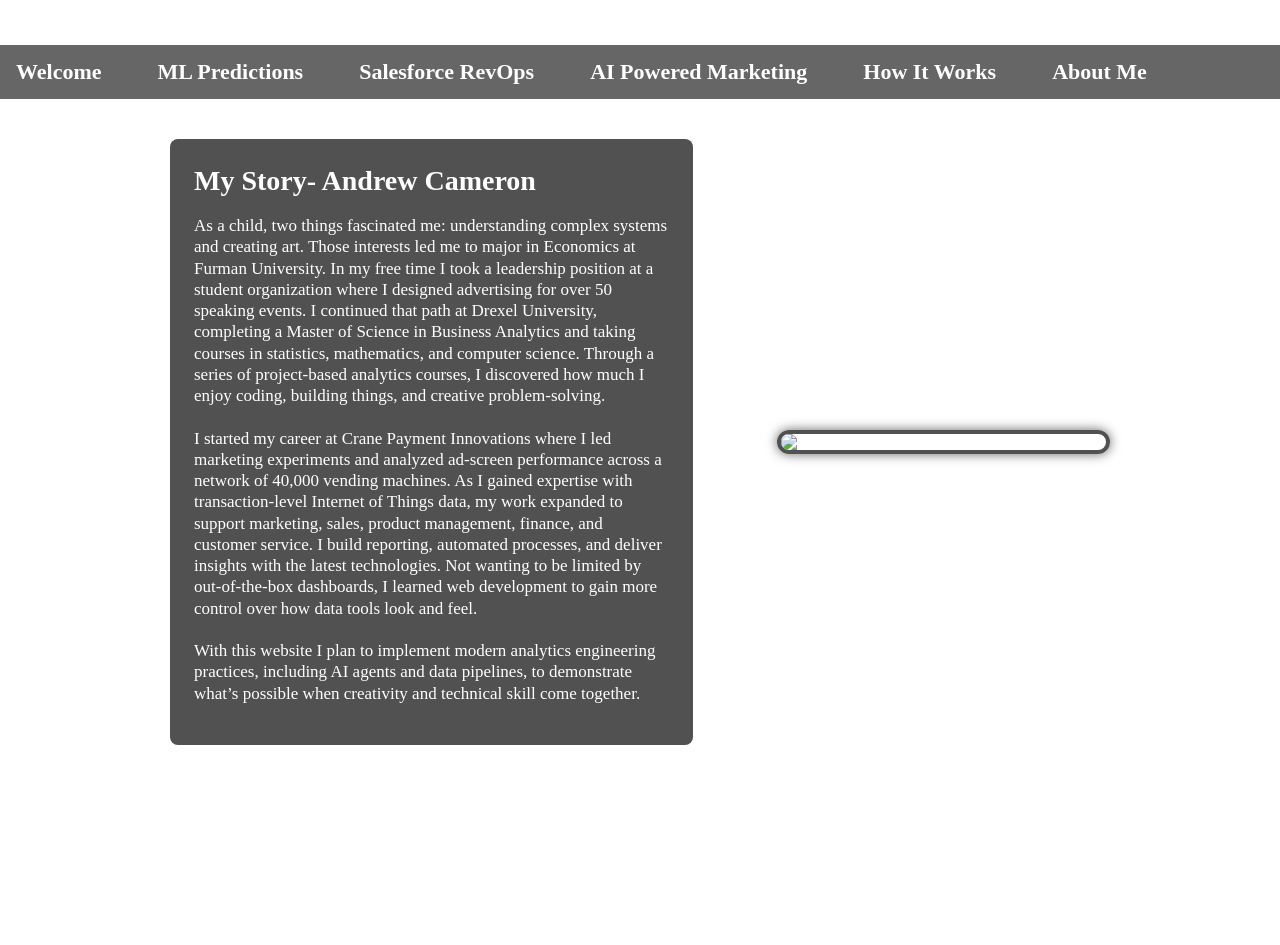
==== AboutMe.html @ b8d73469 "Update first workable website" ====
<!DOCTYPE html>
<html lang="en">
    <head>
        <title>Andrew's Portfolio (Welcome)</title>
        <link rel="stylesheet" href="Static/CSS/Styles.css">
    </head>
    <body class="about-me">
        <nav>
            <ul class="nav-links">
                <li><a href="Welcome.html"><strong>Welcome</strong></a></li>
                <li><a href="BikePredictions.html"><strong>ML Predictions</strong></a></li>
                <li><a href=""><strong>Salesforce RevOps</strong></a></li>
                <li><a href=""><strong>AI Powered Marketing</strong></a></li>
                <li><a href=""><strong>How It Works</strong></a></li>
                <li><a href="AboutMe.html"><strong>About Me</strong></a></li>
            </ul>
        </nav>
        <div class="about-layout">
            <div class="about-text-box">
                <h1 class="about-header"><strong>My Story- Andrew Cameron</strong></h1>
                <p>As a child, two things fascinated me: understanding complex systems and creating art. 
                    Those interests led me to major in Economics at Furman University. In my free time I took a leadership position
                    at a student organization where I designed advertising for over 50 speaking events. I continued that path at Drexel University, 
                    completing a Master of Science in Business Analytics and taking courses in statistics, 
                    mathematics, and computer science. Through a series of project‑based analytics courses, 
                    I discovered how much I enjoy coding, building things, and creative problem-solving.<br><br>
                    I started my career at Crane Payment Innovations where I led marketing experiments and analyzed 
                    ad‑screen performance across a network of 40,000 vending machines. As I gained expertise with 
                    transaction‑level Internet of Things data, my work expanded to support marketing, sales, product management, finance, and 
                    customer service. I build reporting, automated processes, and deliver insights with the latest technologies. 
                    Not wanting to be limited by out‑of‑the‑box dashboards, I learned web development to gain more control over 
                    how data tools look and feel.<br><br>
                    With this website I plan to implement modern analytics engineering practices, 
                    including AI agents and data pipelines, to demonstrate what’s possible when creativity and 
                    technical skill come together.
                    <!--<span style="font-size: 16px;">-Andrew Cameron</span>-->
                    <!--<span style="font-size: 16px;">acameron2438@gmail.com</span>-->
                </p>
            </div>
            <div class="about-image">
                <img src="c:\Users\Andrew\Desktop\Web_Portfolio\Static\Images\about.jpg"/>
            </div>
        </div>
    </body>
</html>
---- Static/CSS/Styles.css ----
body {
  margin: 0;
  padding: 0;
}

a {
  color:white;   /* your chosen color */
  text-decoration: none; /* optional: removes underline */
}

a:hover {
  text-shadow:
  0 0 6px rgba(255, 255, 255, .30),
  0 0 20px rgba(19, 75, 143, 1),
  0 0 35px rgba(19, 75, 143, 1),
  0 0 50px rgba(19, 75, 143, .75);;
}

.welcome-page {
  position: relative;
  overflow: hidden;
  z-index: 0;
  min-height: 100vh;
  padding-top: 45px;
}

.welcome-page::before {
  content: "";
  position: absolute;
  inset: 0;
  background:
  /*linear-gradient(rgba(22, 57, 41, 0), rgba(10, 95, 56, 0.0)),
  linear-gradient(rgba(0,0,0,0.8), rgba(0,0,0,0.8)),*/
    url('../images/ren2.jpg') center/cover no-repeat fixed;
  /*filter: grayscale(100%);*/
  z-index: -1;
}

.bikes {
  position: relative;
  overflow: hidden;
  z-index: 0;
  min-height: 100vh;
  padding-top: 45px;
}

.bikes::before {
  content: "";
  position: absolute;
  inset: 0;
  background:
  /*linear-gradient(rgba(22, 57, 41, 0), rgba(10, 95, 56, 0.0)),
  linear-gradient(rgba(0,0,0,0.8), rgba(0,0,0,0.8)),*/
    url('../images/roman1.jpg') center/cover no-repeat fixed;
  /*filter: grayscale(100%);*/
  z-index: -1;
}

.nav-links {
  list-style-type: none;
  display: flex;
  gap: 24px;
  margin: 0;
  padding: 0;
   /*background-color: #0A5F38;
  background-color: #333333;*/
  background-color: rgba(51, 51, 51, 0.75); /* transparent charcoal */
  backdrop-filter: blur(1px);
}

.nav-links li a {
  display: block;
  color: white;
  text-align: center;
  padding: 14px 16px;
  font-size: 22px;
  text-decoration: none;
}

/*
.nav-links li a:hover {
  background-color: rgba(19, 75, 143, 0.75);
  backdrop-filter: blur(1px);
  z-index: -3;
}
*/

.welcome-text-box h1 {
font-size: 32px;
margin-top: 0;
}

.welcome-text-box {
  background-color: rgba(51, 51, 51, 0.85);
  padding: 24px;
  border-radius: 8px;
  color: white;
  max-width: 475px;
  margin: 40px 0 50px 50px; /* top, right, bottom, left */
  text-align: left;
  font-size: 21px;
  line-height: 1.25;
  backdrop-filter: blur(1px);
}

/*
.bikes-text-box {
  background-color: rgba(51, 51, 51, 0.85);
  padding: 24px;
  border-radius: 8px;
  color: white;
  max-width: 900px;
  margin: 40px 50px 50px auto; /* top, right, bottom, left *//*
  text-align: left;
  font-size: 22px;
  line-height: 1.25;
  backdrop-filter: blur(1px);
}*/

.bike-layout {
  display: flex;
  gap: 40px; /* space between left and right columns */
  padding: 10px;
  max-height: 75vh;
  margin: 40px 50px 100px 50px;
}

.bike-toc {
  width: 25%;
  /*max-height: 75vh;*/
  display: flex;
  overflow-y: auto;
  flex-direction: column;
  background-color: rgba(51, 51, 51, 0.85);
  padding: 24px;
  border-radius: 8px;
  color: white;
  max-width: 900px;
  /*margin: 40px 50px 50px 50px; 8//* top, right, bottom, left */
  text-align: left;
  font-size: 22px;
  line-height: 1.25;
  backdrop-filter: blur(1px);
}

.subsection {
    display: block;
    margin-left: 20px;     /* indentation */
    margin-top: 4px;       /* slight spacing */
}

.bike-content {
  scroll-padding-top: 80px;
  /*width: 75%;*/
  /*height: calc(100vh - 200px);*/
  /*max-height: 85vh;*/
  overflow-y: auto;
  background-color: rgba(51, 51, 51, 0.85);
  padding: 24px;
  border-radius: 8px;
  color: white;
  max-width: 900px;
  /*max-height: 75vh;*/
  /*margin: 40px 50px 50px 50px; *//* top, right, bottom, left */
  text-align: left;
  font-size: 22px;
  line-height: 1.25;
  backdrop-filter: blur(1px);
}

.about-me {
  position: relative;
  overflow: hidden;
  z-index: 0;
  min-height: 100vh;
  padding-top: 45px;
}

.about-me::before {
  content: "";
  position: absolute;
  inset: 0;
  background:
  /*linear-gradient(rgba(22, 57, 41, 0), rgba(10, 95, 56, 0.0)),
  linear-gradient(rgba(0,0,0,0.8), rgba(0,0,0,0.8)),*/
    url('../images/train.jpg') center/cover no-repeat fixed;
  /*filter: grayscale(100%);*/
  z-index: -1;
}

.about-layout {
    display: flex;
    justify-content: space-between;
    align-items: center;
    gap: 40px;
    margin: 40px 170px;
}

.about-text-box {
  background-color: rgba(51, 51, 51, 0.85);
  padding: 24px;
  border-radius: 8px;
  color: white;
  max-width: 475px;
  /*margin: 40px 0 50px 50px;*/ /* top, right, bottom, left */
  text-align: left;
  font-size: 17px;
  line-height: 1.25;
  backdrop-filter: blur(1px);
}

.about-image img {
    width: 325px;        /* adjust to taste */
    border-radius: 12px;  /* optional */
    display: block;
    border: 4px solid rgba(51, 51, 51, 0.85);
    box-shadow: 0 0 12px rgba(0, 0, 0, 0.6)
}

.about-header {
  font-size:28px;
  margin-top: 0;
  margin-bottom: 8px;
}
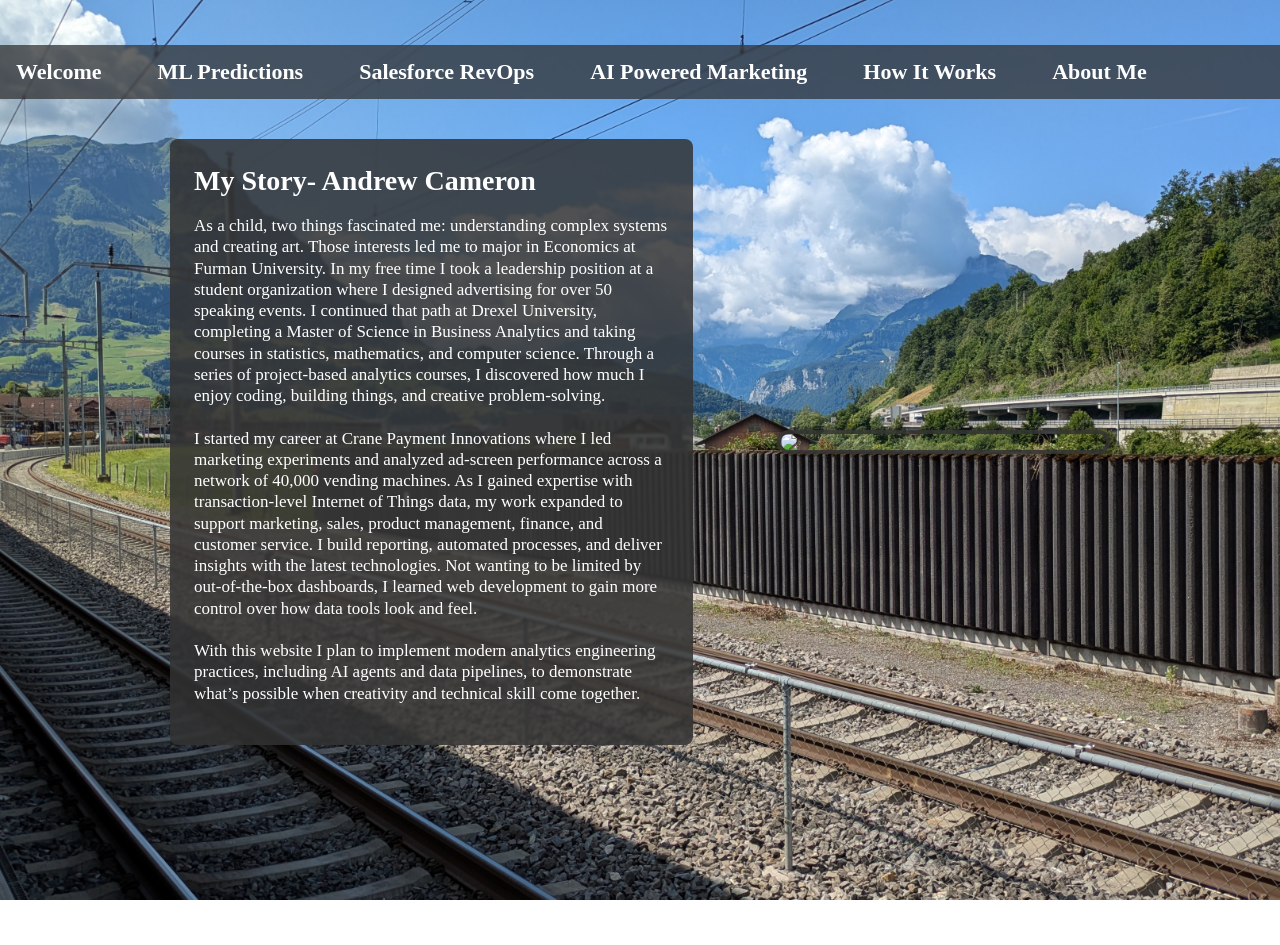
==== commit 9a1119b6: "updated image filepath" ====
--- a/AboutMe.html
+++ b/AboutMe.html
@@ -7,7 +7,7 @@
     <body class="about-me">
         <nav>
             <ul class="nav-links">
-                <li><a href="Welcome.html"><strong>Welcome</strong></a></li>
+                <li><a href="index.html"><strong>Welcome</strong></a></li>
                 <li><a href="BikePredictions.html"><strong>ML Predictions</strong></a></li>
                 <li><a href=""><strong>Salesforce RevOps</strong></a></li>
                 <li><a href=""><strong>AI Powered Marketing</strong></a></li>
--- a/Static/CSS/Styles.css
+++ b/Static/CSS/Styles.css
@@ -31,7 +31,7 @@
   background:
   /*linear-gradient(rgba(22, 57, 41, 0), rgba(10, 95, 56, 0.0)),
   linear-gradient(rgba(0,0,0,0.8), rgba(0,0,0,0.8)),*/
-    url('../images/ren2.jpg') center/cover no-repeat fixed;
+    url('../Images/ren2.jpg') center/cover no-repeat fixed;
   /*filter: grayscale(100%);*/
   z-index: -1;
 }
@@ -51,7 +51,7 @@
   background:
   /*linear-gradient(rgba(22, 57, 41, 0), rgba(10, 95, 56, 0.0)),
   linear-gradient(rgba(0,0,0,0.8), rgba(0,0,0,0.8)),*/
-    url('../images/roman1.jpg') center/cover no-repeat fixed;
+    url('../Images/roman1.jpg') center/cover no-repeat fixed;
   /*filter: grayscale(100%);*/
   z-index: -1;
 }
@@ -183,7 +183,7 @@
   background:
   /*linear-gradient(rgba(22, 57, 41, 0), rgba(10, 95, 56, 0.0)),
   linear-gradient(rgba(0,0,0,0.8), rgba(0,0,0,0.8)),*/
-    url('../images/train.jpg') center/cover no-repeat fixed;
+    url('../Images/train.jpg') center/cover no-repeat fixed;
   /*filter: grayscale(100%);*/
   z-index: -1;
 }
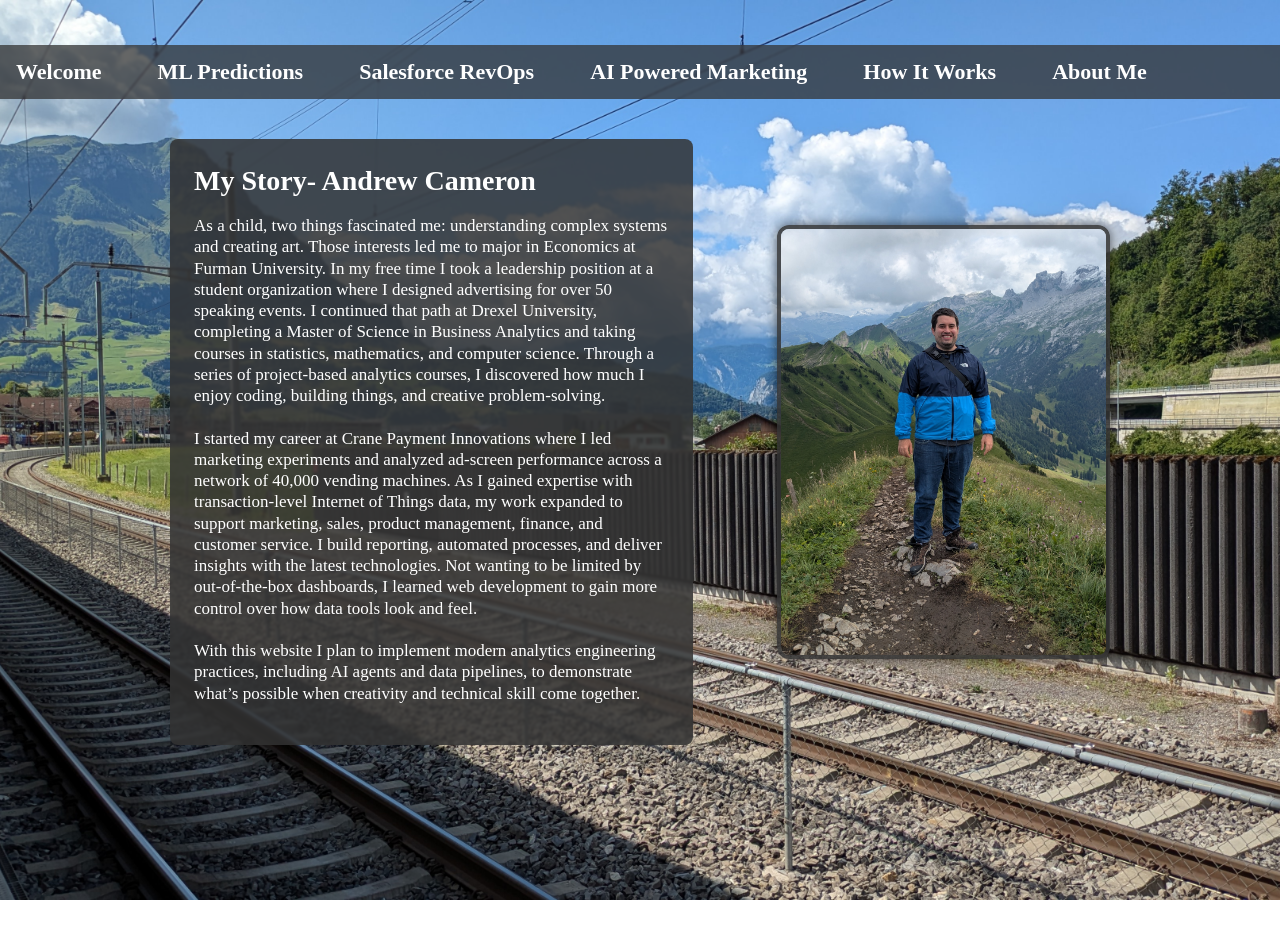
==== commit f19f877a: "update filepath" ====
--- a/AboutMe.html
+++ b/AboutMe.html
@@ -38,7 +38,7 @@
                 </p>
             </div>
             <div class="about-image">
-                <img src="c:\Users\Andrew\Desktop\Web_Portfolio\Static\Images\about.jpg"/>
+                <img src="Static\Images\about.jpg"/>
             </div>
         </div>
     </body>
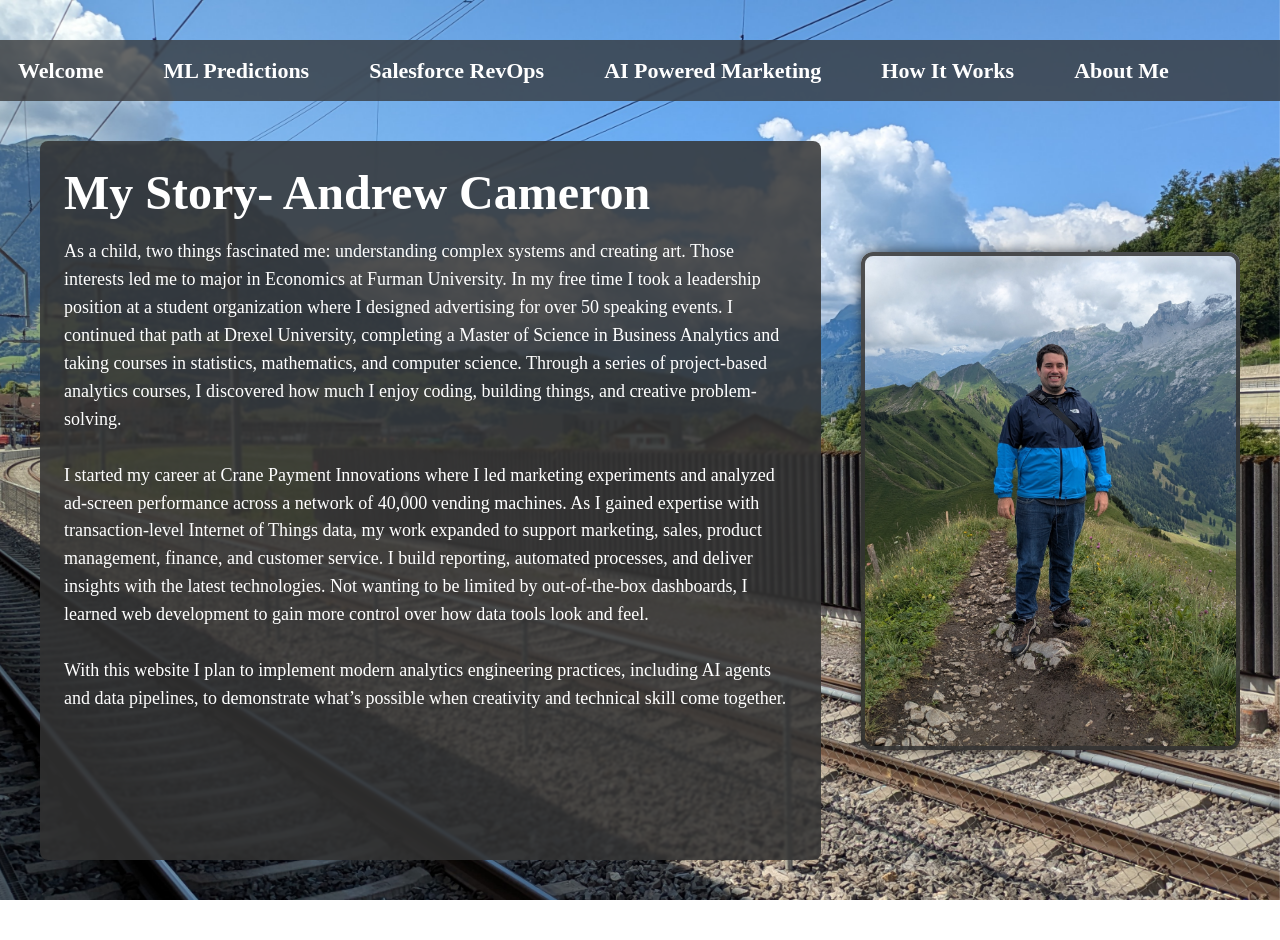
==== commit 90a22f83: "add missing files" ====
--- a/AboutMe.html
+++ b/AboutMe.html
@@ -1,45 +1,55 @@
 <!DOCTYPE html>
 <html lang="en">
     <head>
+        <meta name="viewport" content="width=device-width, initial-scale=1">
         <title>Andrew's Portfolio (Welcome)</title>
         <link rel="stylesheet" href="Static/CSS/Styles.css">
     </head>
-    <body class="about-me">
+    <body class="about-me" data-page="aboutme">
         <nav>
-            <ul class="nav-links">
+            <div class="nav-header">
+                <div class="nav-title">
+                    Menu
+                </div>
+                <button class="nav-toggle" id="navToggle">
+                    ☰
+                </button>
+            </div>
+            <ul class="nav-links" id="navLinks">
                 <li><a href="index.html"><strong>Welcome</strong></a></li>
                 <li><a href="BikePredictions.html"><strong>ML Predictions</strong></a></li>
-                <li><a href=""><strong>Salesforce RevOps</strong></a></li>
-                <li><a href=""><strong>AI Powered Marketing</strong></a></li>
-                <li><a href=""><strong>How It Works</strong></a></li>
+                <li><a href="SalesForce.html"><strong>Salesforce RevOps</strong></a></li>
+                <li><a href="AIPowered.html"><strong>AI Powered Marketing</strong></a></li>
+                <li><a href="HowItWorks.html"><strong>How It Works</strong></a></li>
                 <li><a href="AboutMe.html"><strong>About Me</strong></a></li>
             </ul>
         </nav>
-        <div class="about-layout">
-            <div class="about-text-box">
-                <h1 class="about-header"><strong>My Story- Andrew Cameron</strong></h1>
-                <p>As a child, two things fascinated me: understanding complex systems and creating art. 
-                    Those interests led me to major in Economics at Furman University. In my free time I took a leadership position
-                    at a student organization where I designed advertising for over 50 speaking events. I continued that path at Drexel University, 
-                    completing a Master of Science in Business Analytics and taking courses in statistics, 
-                    mathematics, and computer science. Through a series of project‑based analytics courses, 
-                    I discovered how much I enjoy coding, building things, and creative problem-solving.<br><br>
-                    I started my career at Crane Payment Innovations where I led marketing experiments and analyzed 
-                    ad‑screen performance across a network of 40,000 vending machines. As I gained expertise with 
-                    transaction‑level Internet of Things data, my work expanded to support marketing, sales, product management, finance, and 
-                    customer service. I build reporting, automated processes, and deliver insights with the latest technologies. 
-                    Not wanting to be limited by out‑of‑the‑box dashboards, I learned web development to gain more control over 
-                    how data tools look and feel.<br><br>
-                    With this website I plan to implement modern analytics engineering practices, 
-                    including AI agents and data pipelines, to demonstrate what’s possible when creativity and 
-                    technical skill come together.
-                    <!--<span style="font-size: 16px;">-Andrew Cameron</span>-->
-                    <!--<span style="font-size: 16px;">acameron2438@gmail.com</span>-->
-                </p>
-            </div>
-            <div class="about-image">
-                <img src="Static\Images\about.jpg"/>
+        <div class="page-content">
+            <div class="about-layout">
+                <div class="about-text-box">
+                    <h1 class="about-header"><strong>My Story- Andrew Cameron</strong></h1>
+                    <p>As a child, two things fascinated me: understanding complex systems and creating art. 
+                        Those interests led me to major in Economics at Furman University. In my free time I took a leadership position
+                        at a student organization where I designed advertising for over 50 speaking events. I continued that path at Drexel University, 
+                        completing a Master of Science in Business Analytics and taking courses in statistics, 
+                        mathematics, and computer science. Through a series of project‑based analytics courses, 
+                        I discovered how much I enjoy coding, building things, and creative problem-solving.<br><br>
+                        I started my career at Crane Payment Innovations where I led marketing experiments and analyzed 
+                        ad‑screen performance across a network of 40,000 vending machines. As I gained expertise with 
+                        transaction‑level Internet of Things data, my work expanded to support marketing, sales, product management, finance, and 
+                        customer service. I build reporting, automated processes, and deliver insights with the latest technologies. 
+                        Not wanting to be limited by out‑of‑the‑box dashboards, I learned web development to gain more control over 
+                        how data tools look and feel.<br><br>
+                        With this website I plan to implement modern analytics engineering practices, 
+                        including AI agents and data pipelines, to demonstrate what’s possible when creativity and 
+                        technical skill come together.
+                    </p>
+                </div>
+                <div class="about-image">
+                    <img src="Static\Images\about.jpg"/>
+                </div>
             </div>
         </div>
+        <script src="Static/JS/toc.js"></script>
     </body>
 </html>
--- a/Static/CSS/Styles.css
+++ b/Static/CSS/Styles.css
@@ -1,8 +1,129 @@
+/*-----Spacing, Typography and Images-----*/
+      /*6vh, 2.8vw*/
+/*Font*/
+body {
+  font-family: "Times New Roman", Times, serif;
+}
+
+/*
+body {
+  font-family: "Times New Roman", Times, serif;
+}
+/* desktop */
+:root {  
+  --space: 40px;
+  --padding: 18px;
+
+  --font-h1: 48px;
+  --font-h2: 36px;
+  --font-h3: 28px;
+
+  --font-nav:22px;
+  --font-body: 18px;
+  --font-small: 15px;
+
+  --line-height-tight: 1.15;
+  --line-height-body: 1.55;
+}
+/* tablet */
+@media (max-width: 900px)  {
+  :root {
+    --space: 32px;
+    --padding: 17px;
+
+    --font-h1: 40px;
+    --font-h2: 32px;
+    --font-h3: 26px;
+
+    --font-nav:21px;
+    --font-body: 17px;
+    --font-small: 15px;
+
+    --line-height-tight: 1.2;
+    --line-height-body: 1.55;
+  }
+}
+/*mobile*/
+@media (max-width: 600px)  {
+  :root {
+    --space: 24px;
+    --padding: 16px;
+
+    --font-h1: 32px;
+    --font-h2: 26px;
+    --font-h3: 22px;
+
+    --font-nav:20px;
+    --font-body: 16px;
+    --font-small: 14px;
+
+    --line-height-tight: 1.25;
+    --line-height-body: 1.6;
+  }
+}
+/*micromobile*/
+@media (max-width: 400px)  {
+  :root {
+    --space: 16px;
+    --padding: 15px;
+
+    --font-h1: 28px;
+    --font-h2: 24px;
+    --font-h3: 20px;
+
+    --font-nav:20px;
+    --font-body: 15px;
+    --font-small: 13px;
+
+    --line-height-tight: 1.3;
+    --line-height-body: 1.6;
+  }
+}
+/*Apply fonts*/
+h1 {
+  font-size: var(--font-h1);
+  line-height: var(--line-height-tight);
+}
+h2 {
+  font-size: var(--font-h2);
+  line-height: var(--line-height-tight);
+}
+p, li {
+  font-size: var(--font-body);
+  line-height: var(--line-height-body);
+}
+small {
+  font-size: var(--font-small);
+}
+a {
+  font-size: var(--font-nav);
+  line-height: var(--line-height-tight)
+}
+h1, h2, h3, h4, h5, h6 {
+  margin-top: 0;
+  margin-bottom: 8px;
+}
+/*Background Image*/
+:root{
+--bg-welcome: url('../Images/ren2.jpg');
+--bg-bikes: url('../Images/roman1.jpg');
+--bg-salesforce: url('../Images/ren3.jpg');
+--bg-aipowered: url('../Images/ren7.jpg');
+--bg-howitworks: url('../Images/ren4.jpg');
+--bg-aboutme: url('../Images/train.jpg');
+}
+/*-----Universal Settings-----*/
 body {
   margin: 0;
   padding: 0;
 }
 
+img {
+  max-width: 100%;
+  height: auto;
+}
+
+/*Link Settings*/
 a {
   color:white;   /* your chosen color */
   text-decoration: none; /* optional: removes underline */
@@ -16,113 +137,214 @@
   0 0 50px rgba(19, 75, 143, .75);;
 }
 
+/*-----Full Page Classes-----*/
 .welcome-page {
-  position: relative;
-  overflow: hidden;
   z-index: 0;
   min-height: 100vh;
-  padding-top: 45px;
-}
-
+  padding-top: var(--space);
+  width: 100%;
+  overflow-y: hidden;
+}
+
+.bikes {
+  z-index: 0;
+  min-height: 100vh;
+  padding-top: var(--space);
+  width: 100%;
+  overflow-y: hidden;
+}
+
+.howitworks-page {
+  z-index: 0;
+  min-height: 100vh;
+  padding-top: var(--space);
+  width: 100%;
+  overflow-y: hidden;
+}
+
+.salesforce-page {
+  z-index: 0;
+  min-height: 100vh;
+  padding-top: var(--space);
+  width: 100%;
+  overflow-y: hidden;
+}
+
+.aipowered-page {
+  z-index: 0;
+  min-height: 100vh;
+  padding-top: var(--space);
+  width: 100%;
+  overflow-y: hidden;
+}
+
+.about-me {
+  z-index: 0;
+  min-height: 100vh;
+  padding-top: var(--space);
+  width: 100%;
+  overflow-y: hidden;
+}
+
+.page-content {
+  display: flex;
+  flex-direction: column;
+  justify-content: top;   /* centers vertically */
+  /*height set by javascript*/
+  padding-top: var(--space);
+  padding-bottom: var(--space);
+  box-sizing: border-box;
+  padding-left: var(--space);
+  padding-right: var(--space);
+  overflow: hidden;
+}
+@media (max-width: 700px) {
+  .page-content {
+    padding-top: var(--space);
+    padding-bottom: var(--space); 
+    margin: 0px auto; /* center */
+    align-items: flex-start;
+    flex-direction: row;
+  }
+}
+
+/*-----ToolBar Classes-----*/
+/*Both desktop and mobile*/
+.nav {
+  width: 100%;
+}
+
+/*Desktop toolbar*/
+.nav-links {
+  list-style-type: none;
+  display: flex;
+  gap: 24px;
+  margin: 0;
+  padding: 0;
+  background-color: rgba(51, 51, 51, 0.75);
+  backdrop-filter: blur(1px);
+  width: 100%;
+}
+
+.nav-links li a {
+  display: block;
+  color: white;
+  text-align: center;
+  padding: var(--padding) var(--padding);
+  text-decoration: none;
+}
+
+/*Mobile Menu*/
+/*Mobile Menu Container*/
+.nav-header {
+  width:100%;
+  align-items: center;
+  padding: 14px 2.8vw;
+  display: none; /*Hidden by default (desktop)*/
+  background-color: rgba(51, 51, 51, 0.75);
+  backdrop-filter: blur(1px);
+}
+/*Menu Header*/
+.nav-title {
+  color: white;
+  font-weight: bold;
+  font: 80px;
+}
+/*Hamburger Button*/
+.nav-toggle {
+  background: none;
+  border: none;
+  color: white;
+  cursor: pointer;
+}
+
+/*Mobile Switch*/
+@media (max-width: 700px) {
+
+  .nav-header {
+    display: flex; /* show hamburger */
+  }
+
+  .nav-links {
+    display: none; /* hide links by default */
+    position: absolute;
+    flex-direction: column;
+    margin-left:.25vw;
+    gap: 12px;
+    background-color: rgba(40, 70, 110, .95);
+    outline-color: rgba(51, 51, 51, 1);
+    outline-width: .25vw;
+    outline-style: solid;
+    max-width: 60vw;
+    z-index: 10;
+  }
+  .nav-links.show {
+    display: flex; /* show when toggled */
+  }
+}
+
+/*-----Page Specific Classes-----*/
+
+/*Welcome Page*/
 .welcome-page::before {
   content: "";
-  position: absolute;
+  position: fixed;
   inset: 0;
   background:
   /*linear-gradient(rgba(22, 57, 41, 0), rgba(10, 95, 56, 0.0)),
   linear-gradient(rgba(0,0,0,0.8), rgba(0,0,0,0.8)),*/
-    url('../Images/ren2.jpg') center/cover no-repeat fixed;
+    var(--bg-welcome) center/cover no-repeat fixed;
   /*filter: grayscale(100%);*/
   z-index: -1;
 }
 
-.bikes {
-  position: relative;
-  overflow: hidden;
-  z-index: 0;
-  min-height: 100vh;
-  padding-top: 45px;
-}
-
+.welcome-text-box {
+  display: flex;
+  background-color: rgba(51, 51, 51, 0.85);
+  padding: var(--padding);
+  border-radius: 8px;
+  color: white;
+  max-width: 475px;
+  /*margin: 40px 0 50px 50px; /* top, right, bottom, left */
+  text-align: left;
+  line-height: 1.25;
+  backdrop-filter: blur(1px);
+  flex-direction: column;
+}
+
+@media (max-width: 980px) {
+  .welcome-text-box {
+    margin: var(--space) var(--space); /* mobile */
+    /*max-width: 70vw;*/
+  }
+}
+
+.welcome-text-box h1 {
+margin-top: 0;
+}
+
+/*ML Predictions Page*/
 .bikes::before {
   content: "";
-  position: absolute;
+  overflow: hidden;
+  position: fixed;
   inset: 0;
   background:
   /*linear-gradient(rgba(22, 57, 41, 0), rgba(10, 95, 56, 0.0)),
   linear-gradient(rgba(0,0,0,0.8), rgba(0,0,0,0.8)),*/
-    url('../Images/roman1.jpg') center/cover no-repeat fixed;
+    var(--bg-bikes)  center/cover no-repeat;
   /*filter: grayscale(100%);*/
   z-index: -1;
 }
 
-.nav-links {
-  list-style-type: none;
-  display: flex;
-  gap: 24px;
-  margin: 0;
-  padding: 0;
-   /*background-color: #0A5F38;
-  background-color: #333333;*/
-  background-color: rgba(51, 51, 51, 0.75); /* transparent charcoal */
-  backdrop-filter: blur(1px);
-}
-
-.nav-links li a {
-  display: block;
-  color: white;
-  text-align: center;
-  padding: 14px 16px;
-  font-size: 22px;
-  text-decoration: none;
-}
-
-/*
-.nav-links li a:hover {
-  background-color: rgba(19, 75, 143, 0.75);
-  backdrop-filter: blur(1px);
-  z-index: -3;
-}
-*/
-
-.welcome-text-box h1 {
-font-size: 32px;
-margin-top: 0;
-}
-
-.welcome-text-box {
-  background-color: rgba(51, 51, 51, 0.85);
-  padding: 24px;
-  border-radius: 8px;
-  color: white;
-  max-width: 475px;
-  margin: 40px 0 50px 50px; /* top, right, bottom, left */
-  text-align: left;
-  font-size: 21px;
-  line-height: 1.25;
-  backdrop-filter: blur(1px);
-}
-
-/*
-.bikes-text-box {
-  background-color: rgba(51, 51, 51, 0.85);
-  padding: 24px;
-  border-radius: 8px;
-  color: white;
-  max-width: 900px;
-  margin: 40px 50px 50px auto; /* top, right, bottom, left *//*
-  text-align: left;
-  font-size: 22px;
-  line-height: 1.25;
-  backdrop-filter: blur(1px);
-}*/
-
 .bike-layout {
   display: flex;
-  gap: 40px; /* space between left and right columns */
-  padding: 10px;
-  max-height: 75vh;
-  margin: 40px 50px 100px 50px;
+  gap: var(--space); /* space between left and right columns */
+  overflow: hidden;
+  height: 100%;
+  /*max-height: 75vh;*/
+  max-width: 100%;
+  /*margin: 40px 50px 100px 50px;*/
 }
 
 .bike-toc {
@@ -132,15 +354,21 @@
   overflow-y: auto;
   flex-direction: column;
   background-color: rgba(51, 51, 51, 0.85);
-  padding: 24px;
+  padding: var(--padding);
   border-radius: 8px;
   color: white;
   max-width: 900px;
   /*margin: 40px 50px 50px 50px; 8//* top, right, bottom, left */
   text-align: left;
-  font-size: 22px;
   line-height: 1.25;
   backdrop-filter: blur(1px);
+}
+@media (max-width: 700px) {
+  .bike-toc {
+    display: none;
+    width: 0;        /* <-- required */
+    padding: 0;
+  }
 }
 
 .subsection {
@@ -151,49 +379,159 @@
 
 .bike-content {
   scroll-padding-top: 80px;
-  /*width: 75%;*/
-  /*height: calc(100vh - 200px);*/
-  /*max-height: 85vh;*/
+  width: 65%;
   overflow-y: auto;
   background-color: rgba(51, 51, 51, 0.85);
-  padding: 24px;
-  border-radius: 8px;
-  color: white;
-  max-width: 900px;
+  padding: var(--padding) var(--padding);
+  border-radius: 8px;
+  color: white;
+  height:100%;
   /*max-height: 75vh;*/
   /*margin: 40px 50px 50px 50px; *//* top, right, bottom, left */
   text-align: left;
-  font-size: 22px;
-  line-height: 1.25;
-  backdrop-filter: blur(1px);
-}
-
-.about-me {
-  position: relative;
-  overflow: hidden;
-  z-index: 0;
-  min-height: 100vh;
-  padding-top: 45px;
-}
-
-.about-me::before {
+  backdrop-filter: blur(1px);
+}
+
+
+@media (max-width: 700px) {
+  .bike-content {
+    width: 100%;       
+  }
+}
+
+/*AI Powered Marketing*/
+.aipowered-page::before {
   content: "";
-  position: absolute;
+  position: fixed;
   inset: 0;
   background:
   /*linear-gradient(rgba(22, 57, 41, 0), rgba(10, 95, 56, 0.0)),
   linear-gradient(rgba(0,0,0,0.8), rgba(0,0,0,0.8)),*/
-    url('../Images/train.jpg') center/cover no-repeat fixed;
+    var(--bg-aipowered) center/cover no-repeat fixed;
   /*filter: grayscale(100%);*/
   z-index: -1;
 }
 
+.aipowered-text-box {
+  display: flex;
+  background-color: rgba(51, 51, 51, 0.85);
+  padding: var(--padding);
+  border-radius: 8px;
+  color: white;
+  max-width: 475px;
+  /*margin: 40px 0 50px 50px; /* top, right, bottom, left */
+  text-align: left;
+  line-height: 1.25;
+  backdrop-filter: blur(1px);
+  flex-direction: column;
+}
+
+@media (max-width: 980px) {
+  .aipowered-text-box {
+    margin: var(--space) var(--space); /* mobile */
+    /*max-width: 70vw;*/
+  }
+}
+
+.aipowered-text-box h1 {
+margin-top: 0;
+}
+/*Salesforce Rev Ops*/
+.salesforce-page::before {
+  content: "";
+  position: fixed;
+  inset: 0;
+  background:
+  /*linear-gradient(rgba(22, 57, 41, 0), rgba(10, 95, 56, 0.0)),
+  linear-gradient(rgba(0,0,0,0.8), rgba(0,0,0,0.8)),*/
+    var(--bg-salesforce) center/cover no-repeat fixed;
+  /*filter: grayscale(100%);*/
+  z-index: -1;
+}
+
+.salesforce-text-box {
+  display: flex;
+  background-color: rgba(51, 51, 51, 0.85);
+  padding: var(--padding);
+  border-radius: 8px;
+  color: white;
+  max-width: 475px;
+  /*margin: 40px 0 50px 50px; /* top, right, bottom, left */
+  text-align: left;
+  line-height: 1.25;
+  backdrop-filter: blur(1px);
+  flex-direction: column;
+}
+
+@media (max-width: 980px) {
+  .salesforce-text-box {
+    margin: var(--space) var(--space); /* mobile */
+    /*max-width: 70vw;*/
+  }
+}
+
+.salesforce-text-box h1 {
+margin-top: 0;
+}
+/*How It Works Page*/
+.howitworks-page::before {
+  content: "";
+  position: fixed;
+  inset: 0;
+  background:
+  /*linear-gradient(rgba(22, 57, 41, 0), rgba(10, 95, 56, 0.0)),
+  linear-gradient(rgba(0,0,0,0.8), rgba(0,0,0,0.8)),*/
+    var(--bg-howitworks) center/cover no-repeat fixed;
+  /*filter: grayscale(100%);*/
+  z-index: -1;
+}
+
+.howitworks-text-box {
+  display: flex;
+  background-color: rgba(51, 51, 51, 0.85);
+  padding: var(--padding);
+  border-radius: 8px;
+  color: white;
+  max-width: 475px;
+  /*margin: 40px 0 50px 50px; /* top, right, bottom, left */
+  text-align: left;
+  line-height: 1.25;
+  backdrop-filter: blur(1px);
+  flex-direction: column;
+}
+
+@media (max-width: 980px) {
+  .howitworks-text-box {
+    margin: var(--space) var(--space); /* mobile */
+    /*max-width: 70vw;*/
+  }
+}
+
+.howitworks-text-box h1 {
+margin-top: 0;
+}
+/*About Me Page*/
+.about-me::before {
+  content: "";
+  position: fixed;
+  inset: 0;
+  background:
+    var(--bg-aboutme) center/cover no-repeat;
+  z-index: -1;
+}
+
 .about-layout {
     display: flex;
-    justify-content: space-between;
-    align-items: center;
-    gap: 40px;
-    margin: 40px 170px;
+    gap: var(--space);
+    height: 100%;
+    width: 100%;
+    overflow:hidden;
+}
+@media (max-width: 700px) {
+  .about-layout {
+    flex-direction: column;
+    overflow: auto;
+  }
 }
 
 .about-text-box {
@@ -201,24 +539,40 @@
   padding: 24px;
   border-radius: 8px;
   color: white;
-  max-width: 475px;
-  /*margin: 40px 0 50px 50px;*/ /* top, right, bottom, left */
-  text-align: left;
-  font-size: 17px;
-  line-height: 1.25;
-  backdrop-filter: blur(1px);
-}
-
-.about-image img {
-    width: 325px;        /* adjust to taste */
-    border-radius: 12px;  /* optional */
+  text-align: left;
+  backdrop-filter: blur(1px);
+}
+@media (max-width: 700px) {
+  .about-text-box {
+    overflow-y: auto;
+  }
+}
+.about-image {  
+
+    margin-top: auto;
+    margin-bottom: auto;
+    align-self: center;
+}
+.about-image img {  
+    border-radius: 12px;  
     display: block;
-    border: 4px solid rgba(51, 51, 51, 0.85);
-    box-shadow: 0 0 12px rgba(0, 0, 0, 0.6)
+    outline: 4px solid rgba(51, 51, 51, 0.85);
+    outline-offset: -4px;
+    box-shadow: 0 0 12px rgba(0, 0, 0, 0.6);
+    /*margin: 0 auto;*/
+    margin-top: auto;
+    margin-bottom: auto;
+    align-self: center;
+}
+@media (max-width: 700px) {
+  .about-image img {
+  max-height: 35vh;
+  width: auto;
+  margin: 0 auto;
+    }
 }
 
 .about-header {
-  font-size:28px;
   margin-top: 0;
   margin-bottom: 8px;
 }
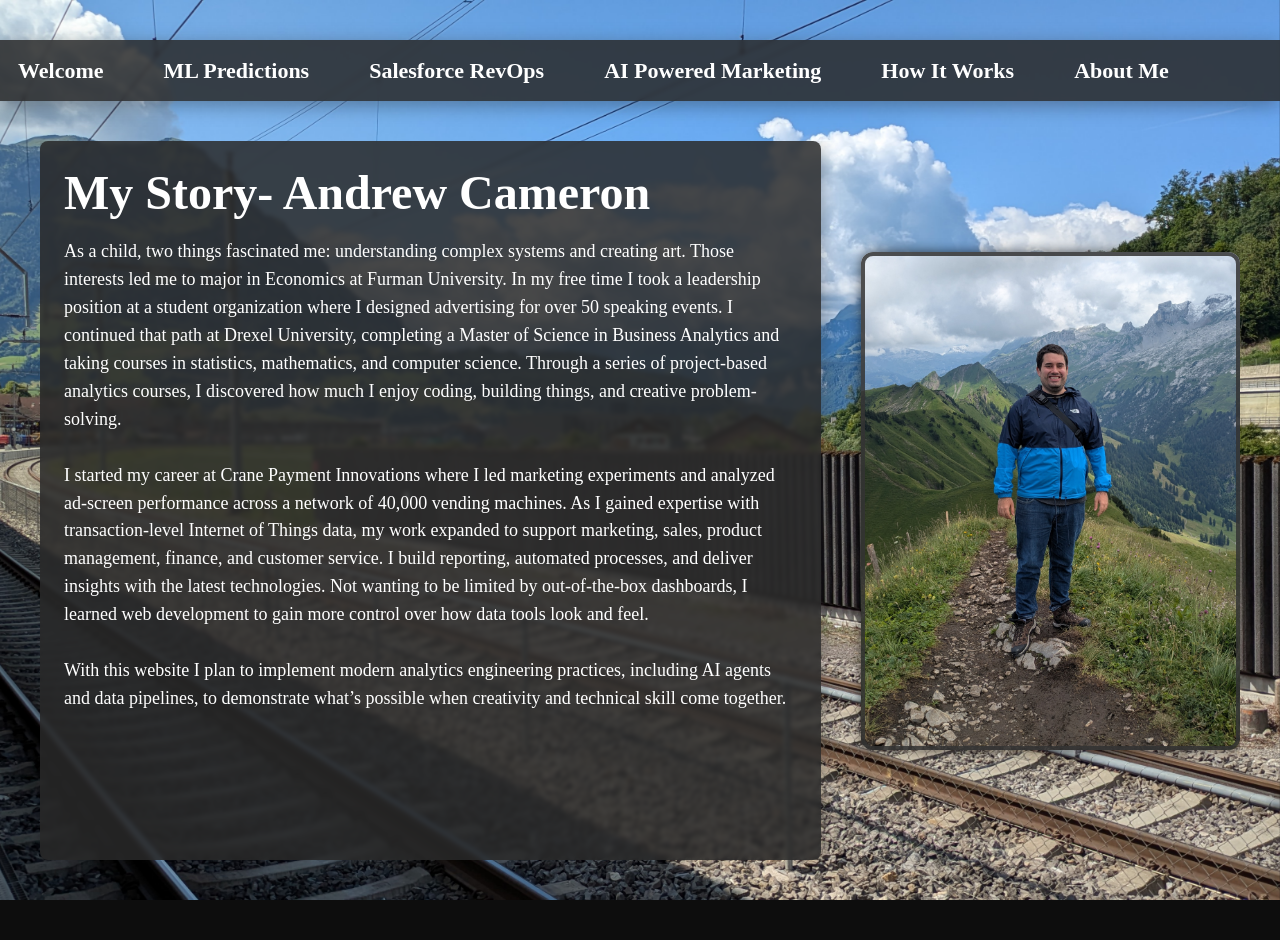
==== commit 16398a09: "Normalize line endings" ====
--- a/AboutMe.html
+++ b/AboutMe.html
@@ -1,55 +1,55 @@
-<!DOCTYPE html>
-<html lang="en">
-    <head>
-        <meta name="viewport" content="width=device-width, initial-scale=1">
-        <title>Andrew's Portfolio (Welcome)</title>
-        <link rel="stylesheet" href="Static/CSS/Styles.css">
-    </head>
-    <body class="about-me" data-page="aboutme">
-        <nav>
-            <div class="nav-header">
-                <div class="nav-title">
-                    Menu
-                </div>
-                <button class="nav-toggle" id="navToggle">
-                    ☰
-                </button>
-            </div>
-            <ul class="nav-links" id="navLinks">
-                <li><a href="index.html"><strong>Welcome</strong></a></li>
-                <li><a href="BikePredictions.html"><strong>ML Predictions</strong></a></li>
-                <li><a href="SalesForce.html"><strong>Salesforce RevOps</strong></a></li>
-                <li><a href="AIPowered.html"><strong>AI Powered Marketing</strong></a></li>
-                <li><a href="HowItWorks.html"><strong>How It Works</strong></a></li>
-                <li><a href="AboutMe.html"><strong>About Me</strong></a></li>
-            </ul>
-        </nav>
-        <div class="page-content">
-            <div class="about-layout">
-                <div class="about-text-box">
-                    <h1 class="about-header"><strong>My Story- Andrew Cameron</strong></h1>
-                    <p>As a child, two things fascinated me: understanding complex systems and creating art. 
-                        Those interests led me to major in Economics at Furman University. In my free time I took a leadership position
-                        at a student organization where I designed advertising for over 50 speaking events. I continued that path at Drexel University, 
-                        completing a Master of Science in Business Analytics and taking courses in statistics, 
-                        mathematics, and computer science. Through a series of project‑based analytics courses, 
-                        I discovered how much I enjoy coding, building things, and creative problem-solving.<br><br>
-                        I started my career at Crane Payment Innovations where I led marketing experiments and analyzed 
-                        ad‑screen performance across a network of 40,000 vending machines. As I gained expertise with 
-                        transaction‑level Internet of Things data, my work expanded to support marketing, sales, product management, finance, and 
-                        customer service. I build reporting, automated processes, and deliver insights with the latest technologies. 
-                        Not wanting to be limited by out‑of‑the‑box dashboards, I learned web development to gain more control over 
-                        how data tools look and feel.<br><br>
-                        With this website I plan to implement modern analytics engineering practices, 
-                        including AI agents and data pipelines, to demonstrate what’s possible when creativity and 
-                        technical skill come together.
-                    </p>
-                </div>
-                <div class="about-image">
-                    <img src="Static\Images\about.jpg"/>
-                </div>
-            </div>
-        </div>
-        <script src="Static/JS/toc.js"></script>
-    </body>
+<!DOCTYPE html>
+<html lang="en">
+    <head>
+        <meta name="viewport" content="width=device-width, initial-scale=1">
+        <title>Andrew's Portfolio (Welcome)</title>
+        <link rel="stylesheet" href="Static/CSS/Styles.css">
+    </head>
+    <body class="about-me" data-page="aboutme">
+        <nav>
+            <div class="nav-header">
+                <div class="nav-title">
+                    Menu
+                </div>
+                <button class="nav-toggle" id="navToggle">
+                    ☰
+                </button>
+            </div>
+            <ul class="nav-links" id="navLinks">
+                <li><a href="index.html"><strong>Welcome</strong></a></li>
+                <li><a href="BikePredictions.html"><strong>ML Predictions</strong></a></li>
+                <li><a href="SalesForce.html"><strong>Salesforce RevOps</strong></a></li>
+                <li><a href="AIPowered.html"><strong>AI Powered Marketing</strong></a></li>
+                <li><a href="HowItWorks.html"><strong>How It Works</strong></a></li>
+                <li><a href="AboutMe.html"><strong>About Me</strong></a></li>
+            </ul>
+        </nav>
+        <div class="page-content">
+            <div class="about-layout">
+                <div class="about-text-box">
+                    <h1 class="about-header"><strong>My Story- Andrew Cameron</strong></h1>
+                    <p>As a child, two things fascinated me: understanding complex systems and creating art. 
+                        Those interests led me to major in Economics at Furman University. In my free time I took a leadership position
+                        at a student organization where I designed advertising for over 50 speaking events. I continued that path at Drexel University, 
+                        completing a Master of Science in Business Analytics and taking courses in statistics, 
+                        mathematics, and computer science. Through a series of project‑based analytics courses, 
+                        I discovered how much I enjoy coding, building things, and creative problem-solving.<br><br>
+                        I started my career at Crane Payment Innovations where I led marketing experiments and analyzed 
+                        ad‑screen performance across a network of 40,000 vending machines. As I gained expertise with 
+                        transaction‑level Internet of Things data, my work expanded to support marketing, sales, product management, finance, and 
+                        customer service. I build reporting, automated processes, and deliver insights with the latest technologies. 
+                        Not wanting to be limited by out‑of‑the‑box dashboards, I learned web development to gain more control over 
+                        how data tools look and feel.<br><br>
+                        With this website I plan to implement modern analytics engineering practices, 
+                        including AI agents and data pipelines, to demonstrate what’s possible when creativity and 
+                        technical skill come together.
+                    </p>
+                </div>
+                <div class="about-image">
+                    <img src="Static\Images\about.jpg"/>
+                </div>
+            </div>
+        </div>
+        <script src="Static/JS/toc.js"></script>
+    </body>
 </html>
--- a/Static/CSS/Styles.css
+++ b/Static/CSS/Styles.css
@@ -1,579 +1,633 @@
-/*-----Spacing, Typography and Images-----*/
-      /*6vh, 2.8vw*/
-/*Font*/
-body {
-  font-family: "Times New Roman", Times, serif;
-}
-
-/*
-body {
-  font-family: "Times New Roman", Times, serif;
-}
-/* desktop */
-:root {  
-  --space: 40px;
-  --padding: 18px;
-
-  --font-h1: 48px;
-  --font-h2: 36px;
-  --font-h3: 28px;
-
-  --font-nav:22px;
-  --font-body: 18px;
-  --font-small: 15px;
-
-  --line-height-tight: 1.15;
-  --line-height-body: 1.55;
-}
-/* tablet */
-@media (max-width: 900px)  {
-  :root {
-    --space: 32px;
-    --padding: 17px;
-
-    --font-h1: 40px;
-    --font-h2: 32px;
-    --font-h3: 26px;
-
-    --font-nav:21px;
-    --font-body: 17px;
-    --font-small: 15px;
-
-    --line-height-tight: 1.2;
-    --line-height-body: 1.55;
-  }
-}
-/*mobile*/
-@media (max-width: 600px)  {
-  :root {
-    --space: 24px;
-    --padding: 16px;
-
-    --font-h1: 32px;
-    --font-h2: 26px;
-    --font-h3: 22px;
-
-    --font-nav:20px;
-    --font-body: 16px;
-    --font-small: 14px;
-
-    --line-height-tight: 1.25;
-    --line-height-body: 1.6;
-  }
-}
-/*micromobile*/
-@media (max-width: 400px)  {
-  :root {
-    --space: 16px;
-    --padding: 15px;
-
-    --font-h1: 28px;
-    --font-h2: 24px;
-    --font-h3: 20px;
-
-    --font-nav:20px;
-    --font-body: 15px;
-    --font-small: 13px;
-
-    --line-height-tight: 1.3;
-    --line-height-body: 1.6;
-  }
-}
-/*Apply fonts*/
-h1 {
-  font-size: var(--font-h1);
-  line-height: var(--line-height-tight);
-}
-h2 {
-  font-size: var(--font-h2);
-  line-height: var(--line-height-tight);
-}
-p, li {
-  font-size: var(--font-body);
-  line-height: var(--line-height-body);
-}
-small {
-  font-size: var(--font-small);
-}
-a {
-  font-size: var(--font-nav);
-  line-height: var(--line-height-tight)
-}
-h1, h2, h3, h4, h5, h6 {
-  margin-top: 0;
-  margin-bottom: 8px;
-}
-/*Background Image*/
-:root{
---bg-welcome: url('../Images/ren2.jpg');
---bg-bikes: url('../Images/roman1.jpg');
---bg-salesforce: url('../Images/ren3.jpg');
---bg-aipowered: url('../Images/ren7.jpg');
---bg-howitworks: url('../Images/ren4.jpg');
---bg-aboutme: url('../Images/train.jpg');
-}
-/*-----Universal Settings-----*/
-body {
-  margin: 0;
-  padding: 0;
-}
-
-img {
-  max-width: 100%;
-  height: auto;
-}
-
-/*Link Settings*/
-a {
-  color:white;   /* your chosen color */
-  text-decoration: none; /* optional: removes underline */
-}
-
-a:hover {
-  text-shadow:
-  0 0 6px rgba(255, 255, 255, .30),
-  0 0 20px rgba(19, 75, 143, 1),
-  0 0 35px rgba(19, 75, 143, 1),
-  0 0 50px rgba(19, 75, 143, .75);;
-}
-
-/*-----Full Page Classes-----*/
-.welcome-page {
-  z-index: 0;
-  min-height: 100vh;
-  padding-top: var(--space);
-  width: 100%;
-  overflow-y: hidden;
-}
-
-.bikes {
-  z-index: 0;
-  min-height: 100vh;
-  padding-top: var(--space);
-  width: 100%;
-  overflow-y: hidden;
-}
-
-.howitworks-page {
-  z-index: 0;
-  min-height: 100vh;
-  padding-top: var(--space);
-  width: 100%;
-  overflow-y: hidden;
-}
-
-.salesforce-page {
-  z-index: 0;
-  min-height: 100vh;
-  padding-top: var(--space);
-  width: 100%;
-  overflow-y: hidden;
-}
-
-.aipowered-page {
-  z-index: 0;
-  min-height: 100vh;
-  padding-top: var(--space);
-  width: 100%;
-  overflow-y: hidden;
-}
-
-.about-me {
-  z-index: 0;
-  min-height: 100vh;
-  padding-top: var(--space);
-  width: 100%;
-  overflow-y: hidden;
-}
-
-.page-content {
-  display: flex;
-  flex-direction: column;
-  justify-content: top;   /* centers vertically */
-  /*height set by javascript*/
-  padding-top: var(--space);
-  padding-bottom: var(--space);
-  box-sizing: border-box;
-  padding-left: var(--space);
-  padding-right: var(--space);
-  overflow: hidden;
-}
-@media (max-width: 700px) {
-  .page-content {
-    padding-top: var(--space);
-    padding-bottom: var(--space); 
-    margin: 0px auto; /* center */
-    align-items: flex-start;
-    flex-direction: row;
-  }
-}
-
-/*-----ToolBar Classes-----*/
-/*Both desktop and mobile*/
-.nav {
-  width: 100%;
-}
-
-/*Desktop toolbar*/
-.nav-links {
-  list-style-type: none;
-  display: flex;
-  gap: 24px;
-  margin: 0;
-  padding: 0;
-  background-color: rgba(51, 51, 51, 0.75);
-  backdrop-filter: blur(1px);
-  width: 100%;
-}
-
-.nav-links li a {
-  display: block;
-  color: white;
-  text-align: center;
-  padding: var(--padding) var(--padding);
-  text-decoration: none;
-}
-
-/*Mobile Menu*/
-/*Mobile Menu Container*/
-.nav-header {
-  width:100%;
-  align-items: center;
-  padding: 14px 2.8vw;
-  display: none; /*Hidden by default (desktop)*/
-  background-color: rgba(51, 51, 51, 0.75);
-  backdrop-filter: blur(1px);
-}
-/*Menu Header*/
-.nav-title {
-  color: white;
-  font-weight: bold;
-  font: 80px;
-}
-/*Hamburger Button*/
-.nav-toggle {
-  background: none;
-  border: none;
-  color: white;
-  cursor: pointer;
-}
-
-/*Mobile Switch*/
-@media (max-width: 700px) {
-
-  .nav-header {
-    display: flex; /* show hamburger */
-  }
-
-  .nav-links {
-    display: none; /* hide links by default */
-    position: absolute;
-    flex-direction: column;
-    margin-left:.25vw;
-    gap: 12px;
-    background-color: rgba(40, 70, 110, .95);
-    outline-color: rgba(51, 51, 51, 1);
-    outline-width: .25vw;
-    outline-style: solid;
-    max-width: 60vw;
-    z-index: 10;
-  }
-  .nav-links.show {
-    display: flex; /* show when toggled */
-  }
-}
-
-/*-----Page Specific Classes-----*/
-
-/*Welcome Page*/
-.welcome-page::before {
-  content: "";
-  position: fixed;
-  inset: 0;
-  background:
-  /*linear-gradient(rgba(22, 57, 41, 0), rgba(10, 95, 56, 0.0)),
-  linear-gradient(rgba(0,0,0,0.8), rgba(0,0,0,0.8)),*/
-    var(--bg-welcome) center/cover no-repeat fixed;
-  /*filter: grayscale(100%);*/
-  z-index: -1;
-}
-
-.welcome-text-box {
-  display: flex;
-  background-color: rgba(51, 51, 51, 0.85);
-  padding: var(--padding);
-  border-radius: 8px;
-  color: white;
-  max-width: 475px;
-  /*margin: 40px 0 50px 50px; /* top, right, bottom, left */
-  text-align: left;
-  line-height: 1.25;
-  backdrop-filter: blur(1px);
-  flex-direction: column;
-}
-
-@media (max-width: 980px) {
-  .welcome-text-box {
-    margin: var(--space) var(--space); /* mobile */
-    /*max-width: 70vw;*/
-  }
-}
-
-.welcome-text-box h1 {
-margin-top: 0;
-}
-
-/*ML Predictions Page*/
-.bikes::before {
-  content: "";
-  overflow: hidden;
-  position: fixed;
-  inset: 0;
-  background:
-  /*linear-gradient(rgba(22, 57, 41, 0), rgba(10, 95, 56, 0.0)),
-  linear-gradient(rgba(0,0,0,0.8), rgba(0,0,0,0.8)),*/
-    var(--bg-bikes)  center/cover no-repeat;
-  /*filter: grayscale(100%);*/
-  z-index: -1;
-}
-
-.bike-layout {
-  display: flex;
-  gap: var(--space); /* space between left and right columns */
-  overflow: hidden;
-  height: 100%;
-  /*max-height: 75vh;*/
-  max-width: 100%;
-  /*margin: 40px 50px 100px 50px;*/
-}
-
-.bike-toc {
-  width: 25%;
-  /*max-height: 75vh;*/
-  display: flex;
-  overflow-y: auto;
-  flex-direction: column;
-  background-color: rgba(51, 51, 51, 0.85);
-  padding: var(--padding);
-  border-radius: 8px;
-  color: white;
-  max-width: 900px;
-  /*margin: 40px 50px 50px 50px; 8//* top, right, bottom, left */
-  text-align: left;
-  line-height: 1.25;
-  backdrop-filter: blur(1px);
-}
-@media (max-width: 700px) {
-  .bike-toc {
-    display: none;
-    width: 0;        /* <-- required */
-    padding: 0;
-  }
-}
-
-.subsection {
-    display: block;
-    margin-left: 20px;     /* indentation */
-    margin-top: 4px;       /* slight spacing */
-}
-
-.bike-content {
-  scroll-padding-top: 80px;
-  width: 65%;
-  overflow-y: auto;
-  background-color: rgba(51, 51, 51, 0.85);
-  padding: var(--padding) var(--padding);
-  border-radius: 8px;
-  color: white;
-  height:100%;
-  /*max-height: 75vh;*/
-  /*margin: 40px 50px 50px 50px; *//* top, right, bottom, left */
-  text-align: left;
-  backdrop-filter: blur(1px);
-}
-
-
-@media (max-width: 700px) {
-  .bike-content {
-    width: 100%;       
-  }
-}
-
-/*AI Powered Marketing*/
-.aipowered-page::before {
-  content: "";
-  position: fixed;
-  inset: 0;
-  background:
-  /*linear-gradient(rgba(22, 57, 41, 0), rgba(10, 95, 56, 0.0)),
-  linear-gradient(rgba(0,0,0,0.8), rgba(0,0,0,0.8)),*/
-    var(--bg-aipowered) center/cover no-repeat fixed;
-  /*filter: grayscale(100%);*/
-  z-index: -1;
-}
-
-.aipowered-text-box {
-  display: flex;
-  background-color: rgba(51, 51, 51, 0.85);
-  padding: var(--padding);
-  border-radius: 8px;
-  color: white;
-  max-width: 475px;
-  /*margin: 40px 0 50px 50px; /* top, right, bottom, left */
-  text-align: left;
-  line-height: 1.25;
-  backdrop-filter: blur(1px);
-  flex-direction: column;
-}
-
-@media (max-width: 980px) {
-  .aipowered-text-box {
-    margin: var(--space) var(--space); /* mobile */
-    /*max-width: 70vw;*/
-  }
-}
-
-.aipowered-text-box h1 {
-margin-top: 0;
-}
-/*Salesforce Rev Ops*/
-.salesforce-page::before {
-  content: "";
-  position: fixed;
-  inset: 0;
-  background:
-  /*linear-gradient(rgba(22, 57, 41, 0), rgba(10, 95, 56, 0.0)),
-  linear-gradient(rgba(0,0,0,0.8), rgba(0,0,0,0.8)),*/
-    var(--bg-salesforce) center/cover no-repeat fixed;
-  /*filter: grayscale(100%);*/
-  z-index: -1;
-}
-
-.salesforce-text-box {
-  display: flex;
-  background-color: rgba(51, 51, 51, 0.85);
-  padding: var(--padding);
-  border-radius: 8px;
-  color: white;
-  max-width: 475px;
-  /*margin: 40px 0 50px 50px; /* top, right, bottom, left */
-  text-align: left;
-  line-height: 1.25;
-  backdrop-filter: blur(1px);
-  flex-direction: column;
-}
-
-@media (max-width: 980px) {
-  .salesforce-text-box {
-    margin: var(--space) var(--space); /* mobile */
-    /*max-width: 70vw;*/
-  }
-}
-
-.salesforce-text-box h1 {
-margin-top: 0;
-}
-/*How It Works Page*/
-.howitworks-page::before {
-  content: "";
-  position: fixed;
-  inset: 0;
-  background:
-  /*linear-gradient(rgba(22, 57, 41, 0), rgba(10, 95, 56, 0.0)),
-  linear-gradient(rgba(0,0,0,0.8), rgba(0,0,0,0.8)),*/
-    var(--bg-howitworks) center/cover no-repeat fixed;
-  /*filter: grayscale(100%);*/
-  z-index: -1;
-}
-
-.howitworks-text-box {
-  display: flex;
-  background-color: rgba(51, 51, 51, 0.85);
-  padding: var(--padding);
-  border-radius: 8px;
-  color: white;
-  max-width: 475px;
-  /*margin: 40px 0 50px 50px; /* top, right, bottom, left */
-  text-align: left;
-  line-height: 1.25;
-  backdrop-filter: blur(1px);
-  flex-direction: column;
-}
-
-@media (max-width: 980px) {
-  .howitworks-text-box {
-    margin: var(--space) var(--space); /* mobile */
-    /*max-width: 70vw;*/
-  }
-}
-
-.howitworks-text-box h1 {
-margin-top: 0;
-}
-/*About Me Page*/
-.about-me::before {
-  content: "";
-  position: fixed;
-  inset: 0;
-  background:
-    var(--bg-aboutme) center/cover no-repeat;
-  z-index: -1;
-}
-
-.about-layout {
-    display: flex;
-    gap: var(--space);
-    height: 100%;
-    width: 100%;
-    overflow:hidden;
-}
-@media (max-width: 700px) {
-  .about-layout {
-    flex-direction: column;
-    overflow: auto;
-  }
-}
-
-.about-text-box {
-  background-color: rgba(51, 51, 51, 0.85);
-  padding: 24px;
-  border-radius: 8px;
-  color: white;
-  text-align: left;
-  backdrop-filter: blur(1px);
-}
-@media (max-width: 700px) {
-  .about-text-box {
-    overflow-y: auto;
-  }
-}
-.about-image {  
-
-    margin-top: auto;
-    margin-bottom: auto;
-    align-self: center;
-}
-.about-image img {  
-    border-radius: 12px;  
-    display: block;
-    outline: 4px solid rgba(51, 51, 51, 0.85);
-    outline-offset: -4px;
-    box-shadow: 0 0 12px rgba(0, 0, 0, 0.6);
-    /*margin: 0 auto;*/
-    margin-top: auto;
-    margin-bottom: auto;
-    align-self: center;
-}
-@media (max-width: 700px) {
-  .about-image img {
-  max-height: 35vh;
-  width: auto;
-  margin: 0 auto;
-    }
-}
-
-.about-header {
-  margin-top: 0;
-  margin-bottom: 8px;
-}
-
+/*----------Spacing, Typography and Images----------*/
+
+/*Font*/
+body {
+  font-family: "Times New Roman", Times, serif;
+}
+
+/*Color scheme*/
+:root {
+  /*--textpanels-color: rgba(51, 51, 51, 0.85); Original*/
+  --textpanels-color: rgba(42, 42, 42, 0.85);
+  --bgdefault-color: #0d0d0d;
+  --text-color:white;
+}
+/*Background fade in speed*/
+:root {
+  --fadein-speed: 0.25s;
+}
+
+/* desktop */
+:root {  
+  --space: 40px;
+  --padding: 18px;
+
+  --font-h1: 48px;
+  --font-h2: 36px;
+  --font-h3: 28px;
+
+  --font-nav:22px;
+  --font-body: 18px;
+  --font-small: 15px;
+
+  --line-height-tight: 1.15;
+  --line-height-body: 1.55;
+}
+/* tablet */
+@media (max-width: 900px)  {
+  :root {
+    --space: 32px;
+    --padding: 17px;
+
+    --font-h1: 40px;
+    --font-h2: 32px;
+    --font-h3: 26px;
+
+    --font-nav:21px;
+    --font-body: 17px;
+    --font-small: 15px;
+
+    --line-height-tight: 1.2;
+    --line-height-body: 1.55;
+  }
+}
+/*mobile*/
+@media (max-width: 600px)  {
+  :root {
+    --space: 24px;
+    --padding: 16px;
+
+    --font-h1: 32px;
+    --font-h2: 26px;
+    --font-h3: 22px;
+
+    --font-nav:20px;
+    --font-body: 16px;
+    --font-small: 14px;
+
+    --line-height-tight: 1.25;
+    --line-height-body: 1.6;
+  }
+}
+/*micromobile*/
+@media (max-width: 400px)  {
+  :root {
+    --space: 16px;
+    --padding: 15px;
+
+    --font-h1: 28px;
+    --font-h2: 24px;
+    --font-h3: 20px;
+
+    --font-nav:20px;
+    --font-body: 15px;
+    --font-small: 13px;
+
+    --line-height-tight: 1.3;
+    --line-height-body: 1.6;
+  }
+}
+/*Apply fonts*/
+h1 {
+  font-size: var(--font-h1);
+  line-height: var(--line-height-tight);
+}
+h2 {
+  font-size: var(--font-h2);
+  line-height: var(--line-height-tight);
+}
+p, li {
+  font-size: var(--font-body);
+  line-height: var(--line-height-body);
+}
+small {
+  font-size: var(--font-small);
+}
+a {
+  font-size: var(--font-nav);
+  line-height: var(--line-height-tight)
+}
+h1, h2, h3, h4, h5, h6 {
+  margin-top: 0;
+  margin-bottom: 8px;
+}
+/*Background Image*/
+:root{
+--bg-image: url('../Images/roman1.jpg');
+--bg-welcome: url('../Images/ren2.jpg');
+--bg-bikes: url('../Images/roman1.jpg');
+--bg-salesforce: url('../Images/ren3.jpg');
+--bg-aipowered: url('../Images/ren7.jpg');
+--bg-howitworks: url('../Images/ren4.jpg');
+--bg-aboutme: url('../Images/train.jpg');
+}
+
+/*----------Universal Settings----------*/
+body {
+  margin: 0;
+  padding: 0;
+}
+
+img {
+  max-width: 100%;
+  height: auto;
+}
+
+/*Link Settings*/
+
+a {
+  color:var(--text-color); 
+  text-decoration: none; /*removes underline */
+  transition: text-shadow .25s ease-in;
+  transition: text-shadow .4s ease-out;
+}
+a:hover {
+  text-shadow:
+  0 0 6px rgba(255, 255, 255, .30),
+  0 0 20px rgba(19, 75, 143, 1),
+  0 0 35px rgba(19, 75, 143, 1),
+  0 0 50px rgba(19, 75, 143, .75);
+}
+
+/*Opacity Switch*/
+body.bg-loaded::before {
+  opacity: 1;
+}
+/*----------Full Page Classes----------*/
+.welcome-page {
+  background-color: var(--bgdefault-color);
+  --bg-image: var(--bg-welcome); /*default background image*/
+  z-index: 0;
+  min-height: 100vh;
+  padding-top: var(--space);
+  width: 100%;
+  overflow-y: hidden;
+}
+
+.bikes {
+  background-color: var(--bgdefault-color);
+  --bg-image: var(--bg-bikes); /*default background image*/
+  z-index: 0;
+  min-height: 100vh;
+  padding-top: var(--space);
+  width: 100%;
+  overflow-y: hidden;
+}
+
+.howitworks-page {
+  background-color: var(--bgdefault-color);
+  --bg-image: var(--bg-howitworks); /*default background image*/
+  z-index: 0;
+  min-height: 100vh;
+  padding-top: var(--space);
+  width: 100%;
+  overflow-y: hidden;
+}
+
+.salesforce-page {
+  background-color: var(--bgdefault-color);
+  --bg-image: var(--bg-salesforce); /*default background image*/
+  z-index: 0;
+  min-height: 100vh;
+  padding-top: var(--space);
+  width: 100%;
+  overflow-y: hidden;
+}
+
+.aipowered-page {
+  background-color: var(--bgdefault-color);
+  --bg-image: var(--bg-aipowered); /*default background image*/
+  z-index: 0;
+  min-height: 100vh;
+  padding-top: var(--space);
+  width: 100%;
+  overflow-y: hidden;
+}
+
+.about-me {
+  background-color: var(--bgdefault-color);
+  --bg-image: var(--bg-aboutme); /*default background image*/
+  z-index: 0;
+  min-height: 100vh;
+  padding-top: var(--space);
+  width: 100%;
+  overflow-y: hidden;
+}
+
+.page-content {
+  display: flex;
+  flex-direction: column;
+  justify-content: top;  
+  /*height set by javascript*/
+  padding-top: var(--space);
+  padding-bottom: var(--space);
+  box-sizing: border-box;
+  padding-left: var(--space);
+  padding-right: var(--space);
+  overflow: hidden;
+}
+@media (max-width: 700px) {
+  .page-content {
+    padding-top: var(--space);
+    padding-bottom: var(--space); 
+    margin: 0px auto; /* center */
+    align-items: flex-start;
+    flex-direction: row;
+  }
+}
+
+/*----------ToolBar Classes----------*/
+/*Both desktop and mobile*/
+.nav {
+  width: 100%;
+}
+
+/*Desktop toolbar*/
+.nav-links {
+  list-style-type: none;
+  display: flex;
+  gap: 24px;
+  margin: 0;
+  padding: 0;
+  background-color: var(--textpanels-color);
+  /*background-color: rgba(51, 51, 51, 0.75);*/
+  backdrop-filter: blur(2px);
+  box-shadow:
+  0 4px 18px rgba(0, 0, 0, 0.35),
+  0 0 12px rgba(255, 255, 255, 0.06);
+  width: 100%;
+}
+
+.nav-links li a {
+  display: block;
+  color: var(--text-color);
+  text-align: center;
+  padding: var(--padding) var(--padding);
+  text-decoration: none;
+}
+
+/*Mobile Menu*/
+/*Mobile Menu Container*/
+.nav-header {
+  width:100%;
+  align-items: center;
+  padding: 14px 2.8vw;
+  display: none; /*Hidden by default (desktop)*/
+  background-color: var(--textpanels-color);
+  backdrop-filter: blur(2px);
+  box-shadow: 0 0 8px rgba(255, 255, 255, 0.1),
+  0 0 6px rgba(0, 0, 0, 0.8);
+}
+/*Menu Header*/
+.nav-title {
+  color: white;
+  font-weight: bold;
+  font: 80px;
+}
+/*Hamburger Button*/
+.nav-toggle {
+  background: none;
+  border: none;
+  color: var(--text-color);
+  cursor: pointer;
+}
+
+/*Mobile Switch*/
+@media (max-width: 700px) {
+
+  .nav-header {
+    display: flex; /* show hamburger */
+  }
+
+  .nav-links {
+    display: none; /* hide links by default */
+    position: absolute;
+    flex-direction: column;
+    margin-left:.25vw;
+    gap: 12px;
+    background-color: rgba(40, 70, 110, .85);
+    /*
+    outline-color: rgba(51, 51, 51, 1);
+    outline-width: .25vw;
+    outline-style: solid;*/
+    outline-color: rgba(40, 70, 110, .85);
+    outline-width: .25vw;
+    outline-style: solid;
+    max-width: 60vw;
+    z-index: 10;
+    backdrop-filter: blur(2px);
+    box-shadow:
+  0 4px 18px rgba(0, 0, 0, 0.35),
+  0 0 12px rgba(255, 255, 255, 0.06);
+  }
+  .nav-links.show {
+    display: flex; /* show when toggled */
+  }
+}
+
+/*----------Page Specific Classes----------*/
+
+/*Welcome Page*/
+.welcome-page::before {
+  background-color: var(--bgdefault-color);
+  opacity: 0;
+  transition: opacity var(--fadein-speed) ease-in;
+  content: "";
+  position: fixed;
+  inset: 0;
+  background:
+    var(--bg-image) center/cover no-repeat fixed;
+  z-index: -1;
+}
+
+.welcome-text-box {
+  display: flex;
+  background-color: var(--textpanels-color);
+  padding: var(--padding);
+  border-radius: 8px;
+  color: var(--text-color);
+  max-width: 475px;
+  text-align: left;
+  line-height: 1.25;
+  backdrop-filter: blur(1px);
+  flex-direction: column;
+  box-shadow:
+}
+
+@media (max-width: 980px) {
+  .welcome-text-box {
+    margin: var(--space) var(--space); /* mobile */
+  }
+}
+
+.welcome-text-box h1 {
+margin-top: 0;
+}
+
+/*-----ML Predictions Page-----*/
+.bikes::before {
+  background-color: var(--bgdefault-color);;
+  opacity: 0;
+  transition: opacity var(--fadein-speed) ease-in;
+  content: "";
+  overflow: hidden;
+  position: fixed;
+  inset: 0;
+  background:
+    var(--bg-image)  center/cover no-repeat;
+  z-index: -1;
+}
+
+.bike-layout {
+  display: flex;
+  gap: var(--space); /* space between left and right columns */
+  overflow: hidden;
+  height: 100%;
+  max-width: 100%;
+}
+
+.bike-toc {
+  width: 25%;
+  display: flex;
+  overflow-y: auto;
+  flex-direction: column;
+  background-color: var(--textpanels-color);
+  padding: var(--padding);
+  border-radius: 8px;
+  color: var(--text-color);
+  max-width: 900px;
+  text-align: left;
+  line-height: 1.25;
+  backdrop-filter: blur(2px);
+  box-shadow:
+  0 4px 18px rgba(0, 0, 0, 0.35),
+  0 0 12px rgba(255, 255, 255, 0.06);
+}
+@media (max-width: 700px) {
+  .bike-toc {
+    display: none;
+    width: 0;        
+    padding: 0;
+  }
+}
+/*Indents subsection in table of contents*/
+.subsection {
+    display: block;
+    margin-left: 20px;     
+    margin-top: 4px;       
+}
+
+.bike-content {
+  scroll-padding-top: 80px;
+  width: 65%;
+  overflow-y: auto;
+  background-color: var(--textpanels-color);
+  padding: var(--padding) var(--padding);
+  border-radius: 8px;
+  color: var(--text-color);
+  height:100%;
+  text-align: left;
+  backdrop-filter: blur(2px);
+  box-shadow:
+  0 4px 18px rgba(0, 0, 0, 0.35),
+  0 0 12px rgba(255, 255, 255, 0.06);
+
+}
+
+@media (max-width: 700px) {
+  .bike-content {
+    width: 100%;       
+  }
+}
+
+/*-----AI Powered Marketing-----*/
+.aipowered-page::before {
+  background-color: var(--bgdefault-color);;
+  opacity: 0;
+  transition: opacity var(--fadein-speed) ease-in;
+  content: "";
+  position: fixed;
+  inset: 0;
+  background:
+  /*linear-gradient(rgba(0,0,0,0.3), rgba(0,0,0,0.3)),*/
+    var(--bg-image) center/cover no-repeat fixed;
+  z-index: -1;
+}
+body.bg-loaded::before {
+  opacity: 1;
+}
+
+.aipowered-text-box {
+  display: flex;
+  background-color: var(--textpanels-color);
+  padding: var(--padding);
+  border-radius: 8px;
+  color: var(--text-color);
+  max-width: 475px;
+  text-align: left;
+  line-height: 1.25;
+  backdrop-filter: blur(2px);
+  flex-direction: column;
+  box-shadow:
+  0 4px 18px rgba(0, 0, 0, 0.35),
+  0 0 12px rgba(255, 255, 255, 0.06);
+}
+
+@media (max-width: 980px) {
+  .aipowered-text-box {
+    margin: var(--space) var(--space); /* mobile */
+  }
+}
+
+.aipowered-text-box h1 {
+margin-top: 0;
+}
+
+/*-----Salesforce Rev Ops-----*/
+.salesforce-page::before {
+  background-color: var(--bgdefault-color);
+  opacity: 0;
+  transition: opacity var(--fadein-speed) ease-in;
+  content: "";
+  position: fixed;
+  inset: 0;
+  background: var(--bg-image) center/cover no-repeat fixed;
+  z-index: -1;
+}
+
+.salesforce-text-box {
+  display: flex;
+  background-color: var(--textpanels-color);
+  padding: var(--padding);
+  border-radius: 8px;
+  color: var(--text-color);
+  max-width: 475px;
+  text-align: left;
+  line-height: 1.25;
+  backdrop-filter: blur(2px);
+  flex-direction: column;
+  box-shadow:
+  0 4px 18px rgba(0, 0, 0, 0.35),
+  0 0 12px rgba(255, 255, 255, 0.06);
+}
+
+@media (max-width: 980px) {
+  .salesforce-text-box {
+    margin: var(--space) var(--space);
+  }
+}
+
+.salesforce-text-box h1 {
+margin-top: 0;
+}
+
+/*-----How It Works Page-----*/
+.howitworks-page::before {
+  background-color: var(--bgdefault-color);
+  opacity: 0;
+  transition: opacity var(--fadein-speed) ease-in;
+  content: "";
+  position: fixed;
+  inset: 0;
+  background:
+    var(--bg-image) center/cover no-repeat fixed;
+  z-index: -1;
+}
+
+.howitworks-text-box {
+  display: flex;
+  background-color: var(--textpanels-color);
+  padding: var(--padding);
+  border-radius: 8px;
+  color: var(--text-color);
+  max-width: 475px;
+  text-align: left;
+  line-height: 1.25;
+  backdrop-filter: blur(2px);
+  flex-direction: column;
+  box-shadow:
+  0 4px 18px rgba(0, 0, 0, 0.35),
+  0 0 12px rgba(255, 255, 255, 0.06);
+}
+@media (max-width: 700px) {
+  .howitworks-text-box {
+    margin: var(--space) var(--space);
+  }
+}
+
+.howitworks-text-box h1 {
+margin-top: 0;
+}
+/*About Me Page*/
+.about-me::before {
+  background-color: var(--bgdefault-color);
+  opacity: 0;
+  transition: opacity var(--fadein-speed) ease-in;
+  --bg-image: var(--bg-aboutme);
+  content: "";
+  position: fixed;
+  inset: 0;
+  background:
+    var(--bg-image) center/cover no-repeat;
+  z-index: -1;
+}
+
+.about-layout {
+    display: flex;
+    gap: var(--space);
+    height: 100%;
+    width: 100%;
+    overflow:hidden;
+}
+@media (max-width: 700px) {
+  .about-layout {
+    flex-direction: column;
+    overflow: auto;
+  }
+}
+
+.about-text-box {
+  background-color: var(--textpanels-color);
+  padding: 24px;
+  border-radius: 8px;
+  color: var(--text-color);
+  text-align: left;
+  backdrop-filter: blur(2px);
+  box-shadow:
+  0 4px 18px rgba(0, 0, 0, 0.35),
+  0 0 12px rgba(255, 255, 255, 0.06);
+}
+@media (max-width: 700px) {
+  .about-text-box {
+    overflow-y: auto;
+  }
+}
+.about-image {  
+
+    margin-top: auto;
+    margin-bottom: auto;
+    align-self: center;
+}
+.about-image img {  
+    border-radius: 12px;  
+    display: block;
+    outline: 4px solid rgba(51, 51, 51, 0.85);
+    outline-offset: -4px;
+    box-shadow: 0 0 12px rgba(0, 0, 0, 0.6);
+    margin-top: auto;
+    margin-bottom: auto;
+    align-self: center;
+}
+@media (max-width: 700px) {
+  .about-image img {
+  max-height: 35vh;
+  width: auto;
+  margin: 0 auto;
+    }
+}
+
+.about-header {
+  margin-top: 0;
+  margin-bottom: 8px;
+}
+
